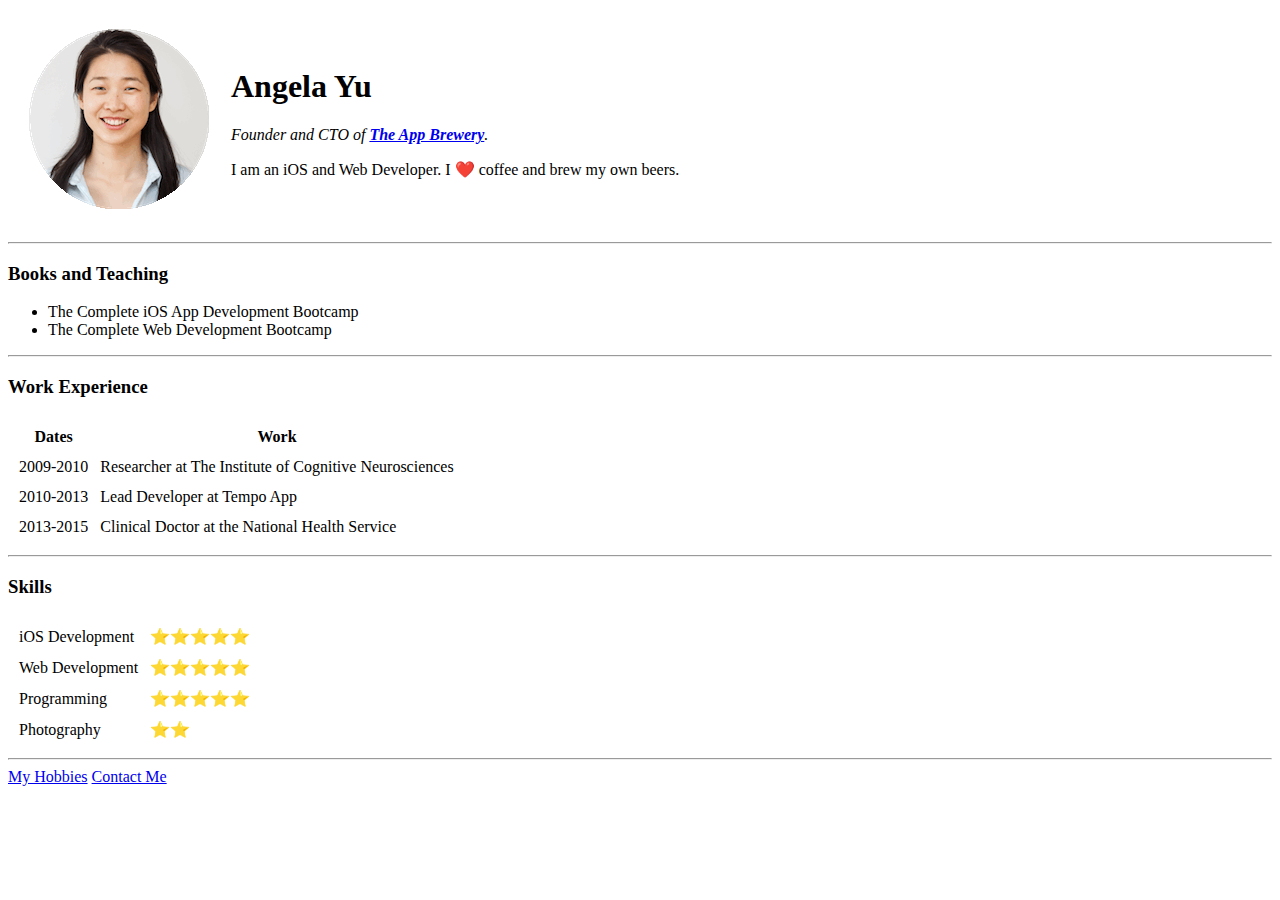
==== cv-master/cv-master/index.html @ 31e5aae8 "initial commit" ====
<!DOCTYPE html>
<html>
  <head>
    <meta charset="utf-8">
    <title>Angela's Personal CV Site</title>
    <link rel="stylesheet" href="css/styles.css">
  </head>

  <body>
    <table cellspacing="20">
      <tr>
        <td><img src="images/angela.png" alt="angela profile picture"></td>
        <td><h1>Angela Yu</h1>
        <p><em>Founder and CTO of <strong><a href="https://www.appbrewery.co/">The App Brewery</a></strong>.</em></p>
        <p>I am an iOS and Web Developer. I ❤️ coffee and brew my own beers.</p></td>
      </tr>
    </table>
    <hr>
    <h3>Books and Teaching</h3>
    <ul>
      <li>The Complete iOS App Development Bootcamp</li>
      <li>The Complete Web Development Bootcamp</li>
    </ul>
    <hr>
    <h3>Work Experience</h3>
    <table cellspacing="10">
      <thead>
        <tr>
          <th>Dates</th>
          <th>Work</th>
        </tr>
      </thead>
      <tbody>
        <tr>
          <td>2009-2010</td>
          <td>Researcher at The Institute of Cognitive Neurosciences</td>
        </tr>
        <tr>
          <td>2010-2013</td>
          <td>Lead Developer at Tempo App</td>
        </tr>
        <tr>
          <td>2013-2015</td>
          <td>Clinical Doctor at the National Health Service</td>
        </tr>
      </tbody>
    </table>
    <hr>
    <h3>Skills</h3>
    <table cellspacing="10">
      <tr>
        <td>iOS Development</td>
        <td>⭐️⭐️⭐️⭐️⭐️</td>
      </tr>
      <tr>
        <td>Web Development</td>
        <td>⭐️⭐️⭐️⭐️⭐️</td>
      </tr>
       <tr>
        <td>Programming</td>
        <td>⭐️⭐️⭐️⭐️⭐️</td>
      </tr>
      <tr>
        <td>Photography</td>
        <td>⭐️⭐️</td>
      </tr>
    </table>
    <hr>
    <a href="hobbies.html">My Hobbies</a>
    <a href="contact-me.html">Contact Me</a>
  </body>
</html>
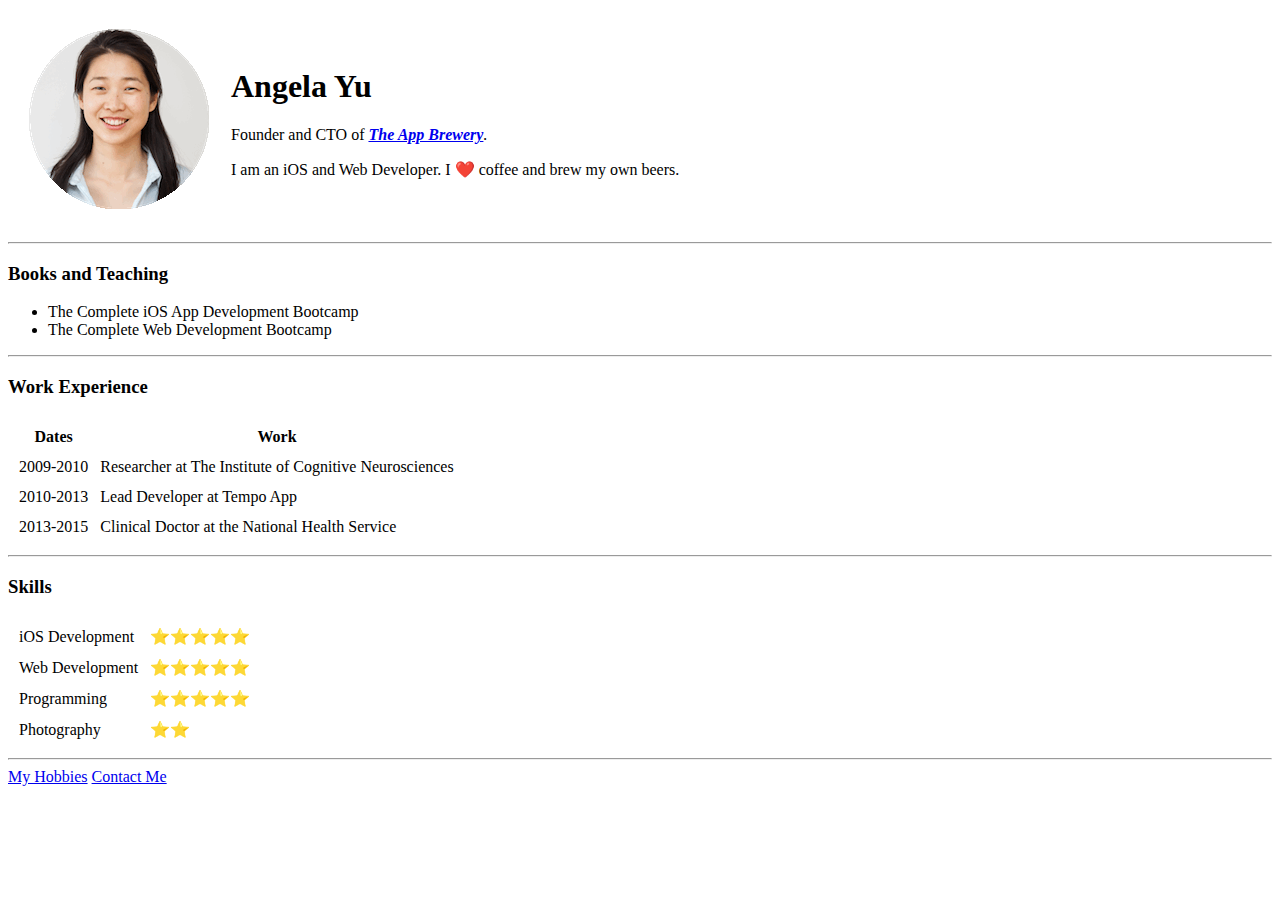
==== commit 938de0da: "editted  folders&files" ====
--- a/cv-master/cv-master/index.html
+++ b/cv-master/cv-master/index.html
@@ -11,17 +11,22 @@
       <tr>
         <td><img src="images/angela.png" alt="angela profile picture"></td>
         <td><h1>Angela Yu</h1>
-        <p><em>Founder and CTO of <strong><a href="https://www.appbrewery.co/">The App Brewery</a></strong>.</em></p>
+        <p>Founder and CTO of <em><strong><a href="https://www.appbrewery.co/">The App Brewery</a></strong>.</em></p>
         <p>I am an iOS and Web Developer. I ❤️ coffee and brew my own beers.</p></td>
       </tr>
     </table>
+
     <hr>
+
     <h3>Books and Teaching</h3>
     <ul>
       <li>The Complete iOS App Development Bootcamp</li>
       <li>The Complete Web Development Bootcamp</li>
     </ul>
+    
     <hr>
+
+
     <h3>Work Experience</h3>
     <table cellspacing="10">
       <thead>
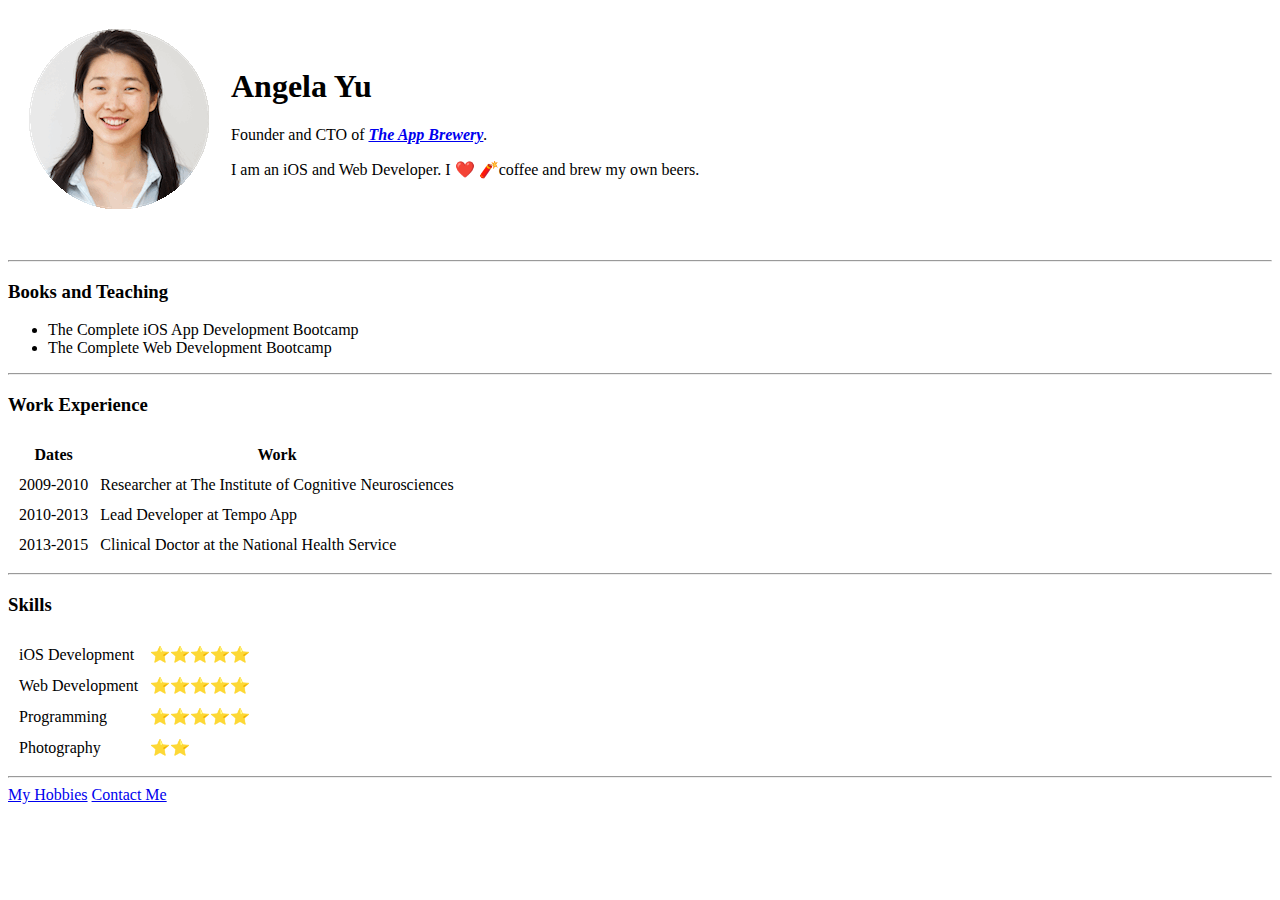
==== commit 31a3b19e: "emmatest commit" ====
--- a/cv-master/cv-master/index.html
+++ b/cv-master/cv-master/index.html
@@ -9,13 +9,27 @@
   <body>
     <table cellspacing="20">
       <tr>
-        <td><img src="images/angela.png" alt="angela profile picture"></td>
-        <td><h1>Angela Yu</h1>
-        <p>Founder and CTO of <em><strong><a href="https://www.appbrewery.co/">The App Brewery</a></strong>.</em></p>
-        <p>I am an iOS and Web Developer. I ❤️ coffee and brew my own beers.</p></td>
+        <td>
+          <img src="images/angela.png" alt="angela profile picture">
+        </td>
+
+        <td>
+         <h1>Angela Yu</h1>
+         <p>Founder and CTO of <em><strong><a href="https://www.appbrewery.co/">The App Brewery</a></strong>.</em></p>
+         <p>I am an iOS and Web Developer. I ❤️ 🧨coffee and brew my own beers.</p>
+      </td>
       </tr>
     </table>
 
+
+    <tr>
+      <td>
+        <img>
+      </td>
+      <td>
+
+      </td>
+    </tr>
     <hr>
 
     <h3>Books and Teaching</h3>
@@ -74,4 +88,4 @@
     <a href="hobbies.html">My Hobbies</a>
     <a href="contact-me.html">Contact Me</a>
   </body>
-</html>
+</html>